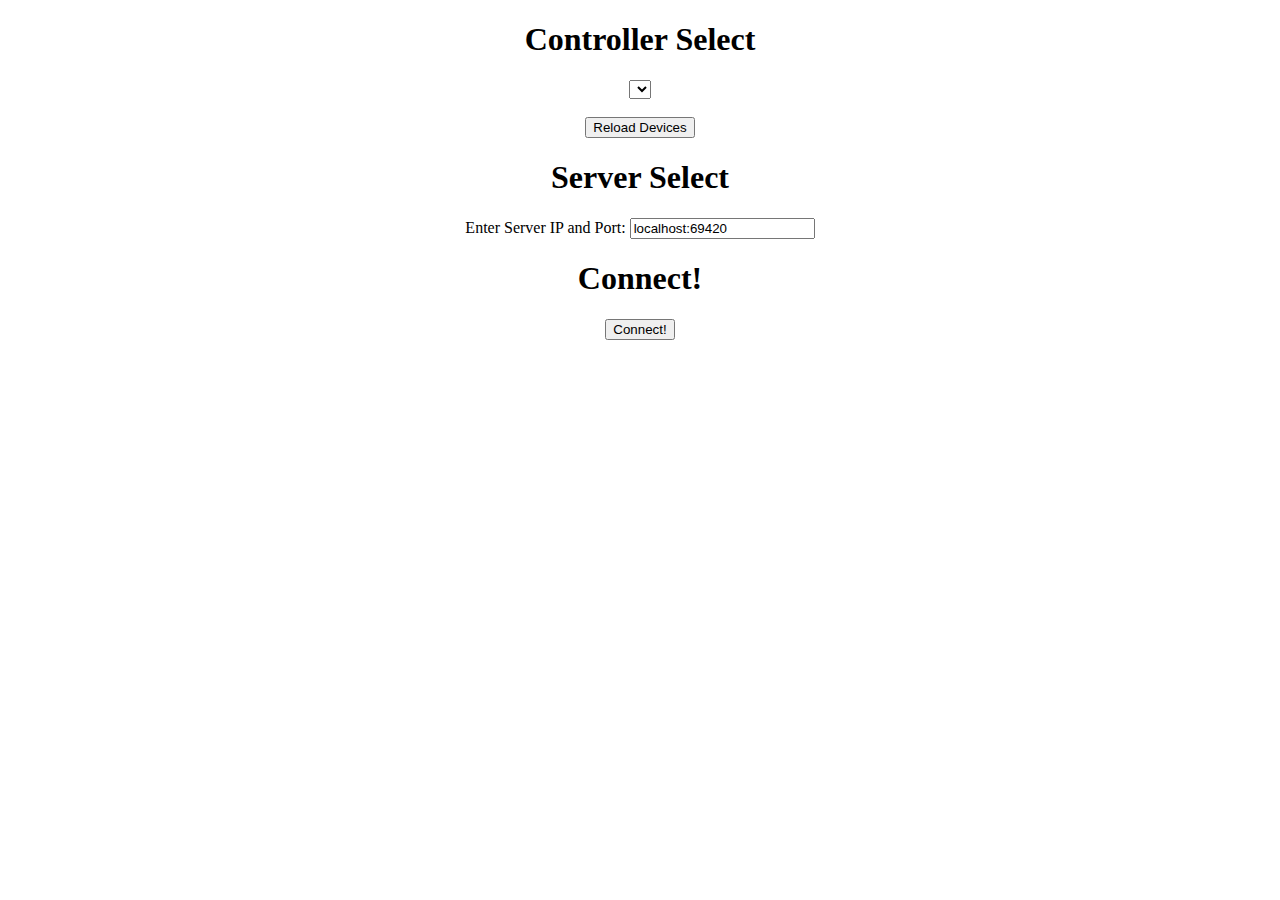
==== client/NetJS/src/index.html @ ca4ad297 "Restructured and finished client UI" ====
<!DOCTYPE html>
<html lang="en">
	<head>
		<link rel="stylesheet" href="styles.css">
	</head>
	<body onload="init()">
		<form onsubmit='return form_submit();' id="client_form">
			<div class="controller">
				<h1 class="controller">Controller Select</h1>
				<div class="controller">
					<select class='controller' id="controller options">
					</select>
					<br/><br/>
					<input type=button id="controller reload" onclick="reload()" value="Reload Devices">
				</div>
			</div>
			
			<div class="server">
				<h1 class="server title">Server Select</h1>
				<label for="serverdeets">Enter Server IP and Port:</label>
				<input type="text" name="serverdeets" id="serverdeetss" value="localhost:69420">
			</div>
			
			<div class="connect">
				<h1 class="connect title">Connect!</h1>
				<input type=submit value="Connect!">
			</div>
		</form>
		<script>
			const { invoke } = window.__TAURI__.tauri
			
			// Init
			function init() {
				invoke('getDevices').then(
				(devices) => 
					{
						let i = 0;
						devices.forEach((device) => {
							let opt = document.createElement('option');
							opt.value = i;
							opt.textContent = device;
							document.getElementById("controller options").appendChild(opt);
							i += 1;
						})
					})
					.catch((e) => console.error(e))
			}
			
			// Connections
			
			function form_submit() {
				let selected_dev = document.getElementById("controller options").value;
				let select_ip = document.getElementById("serverdeetss").value;

				// Start Client

				invoke('startController', {
					selectedDevice: selected_dev, 
					selectedServer: select_ip
					});
				
				// Reload Devices

				invoke('getDevices').then(
					(devices) => 
						{
							document.getElementById("controller options").innerHTML = '';
							let i = 0;
							devices.forEach((device) => {
								let opt = document.createElement('option');
								opt.value = i;
								opt.textContent = device;
								document.getElementById("controller options").appendChild(opt);
								i += 1;
							})
						})
						.catch((e) => console.error(e));

				// Disable page reloads
				return false;
			}
			
			function reload(event) {
				invoke('getDevices').then(
				(devices) => 
					{
						document.getElementById("controller options").innerHTML = '';
						let i = 0;
						devices.forEach((device) => {
							let opt = document.createElement('option');
							opt.value = i;
							opt.textContent = device;
							document.getElementById("controller options").appendChild(opt);
							i += 1;
						})
					})
					.catch((e) => console.error(e));
			}
			
			

		</script>
	</body>
</html>
---- client/NetJS/src/styles.css ----
.controller {
	text-align: center;
}

.server {
	text-align: center;
}

.connect {
	text-align: center;
}
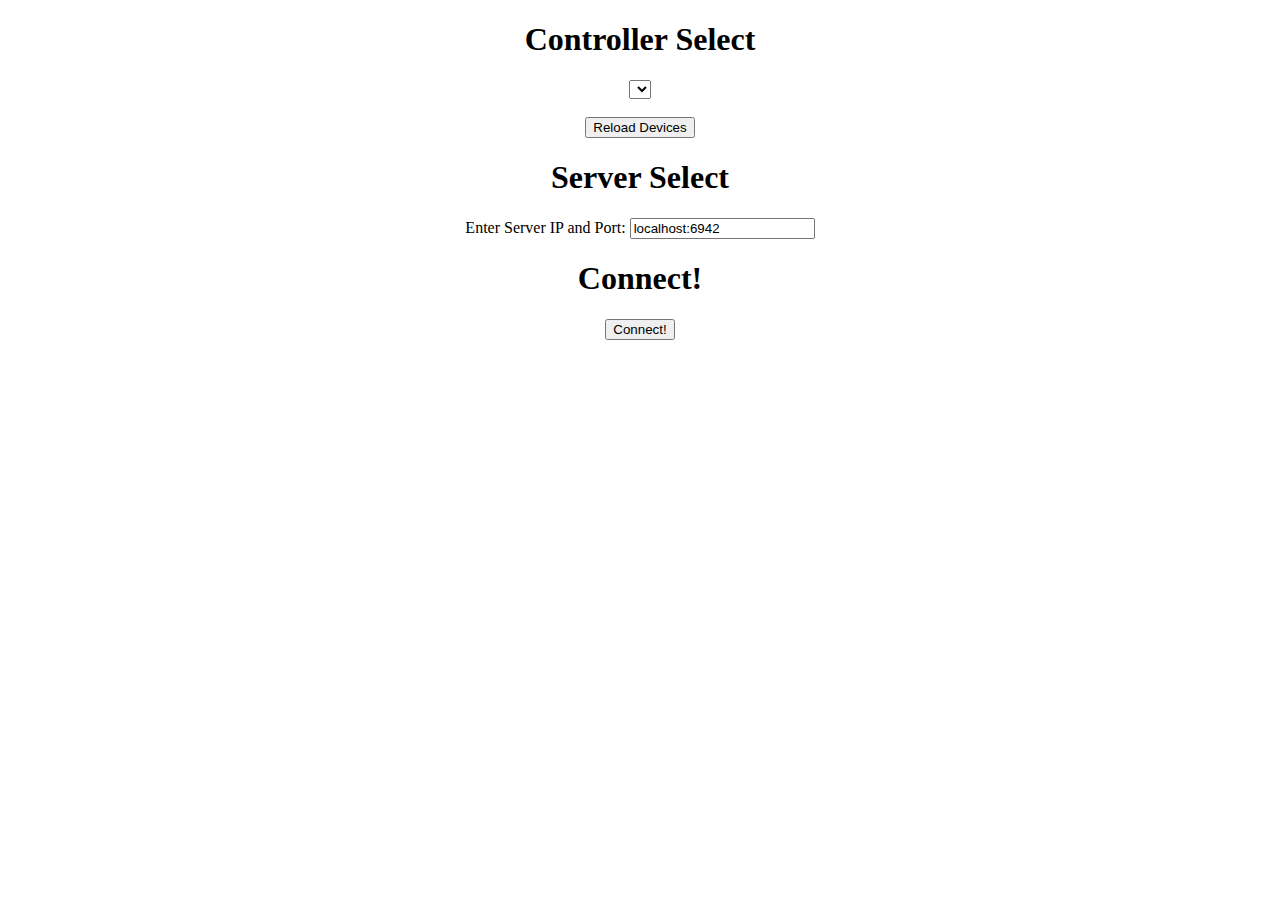
==== commit 24aaa01f: "Changed port number cause it wouldn't run otherwise lol" ====
--- a/client/NetJS/src/index.html
+++ b/client/NetJS/src/index.html
@@ -18,7 +18,7 @@
 			<div class="server">
 				<h1 class="server title">Server Select</h1>
 				<label for="serverdeets">Enter Server IP and Port:</label>
-				<input type="text" name="serverdeets" id="serverdeetss" value="localhost:69420">
+				<input type="text" name="serverdeets" id="serverdeetss" value="localhost:6942">
 			</div>
 			
 			<div class="connect">
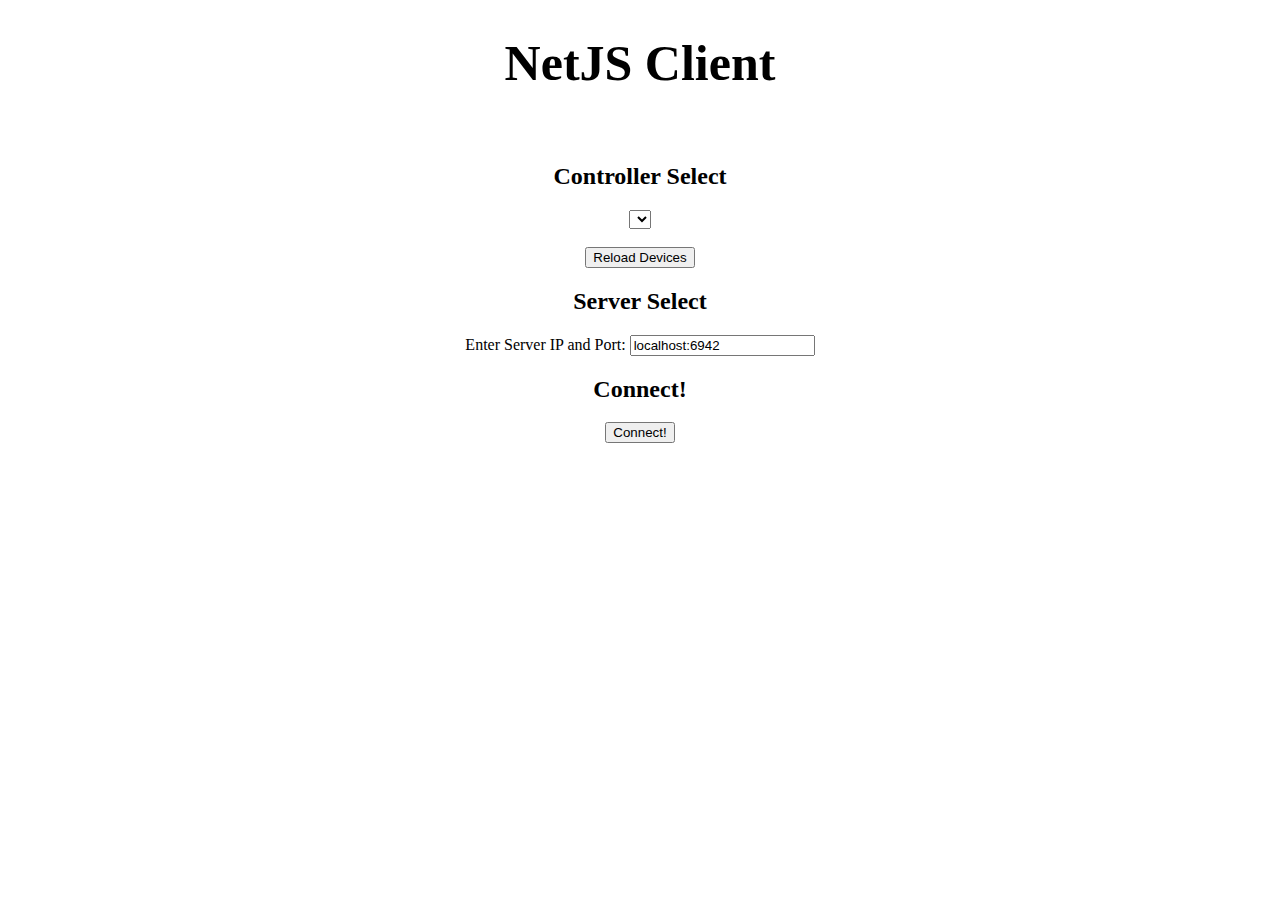
==== commit 5e8fc68a: "Added title for client" ====
--- a/client/NetJS/src/index.html
+++ b/client/NetJS/src/index.html
@@ -3,10 +3,17 @@
 	<head>
 		<link rel="stylesheet" href="styles.css">
 	</head>
+	
+	<div>
+		<h1 id="title">NetJS Client</h1>
+	</div>
+	
+	<br/>
+	
 	<body onload="init()">
 		<form onsubmit='return form_submit();' id="client_form">
 			<div class="controller">
-				<h1 class="controller">Controller Select</h1>
+				<h2 class="controller">Controller Select</h1>
 				<div class="controller">
 					<select class='controller' id="controller options">
 					</select>
@@ -16,13 +23,13 @@
 			</div>
 			
 			<div class="server">
-				<h1 class="server title">Server Select</h1>
+				<h2 class="server title">Server Select</h1>
 				<label for="serverdeets">Enter Server IP and Port:</label>
 				<input type="text" name="serverdeets" id="serverdeetss" value="localhost:6942">
 			</div>
 			
 			<div class="connect">
-				<h1 class="connect title">Connect!</h1>
+				<h2 class="connect title">Connect!</h1>
 				<input type=submit value="Connect!">
 			</div>
 		</form>
--- a/client/NetJS/src/styles.css
+++ b/client/NetJS/src/styles.css
@@ -6,6 +6,11 @@
 	text-align: center;
 }
 
+#title {
+	text-align: center;
+	font-size: 50px;
+}
+
 .connect {
 	text-align: center;
 }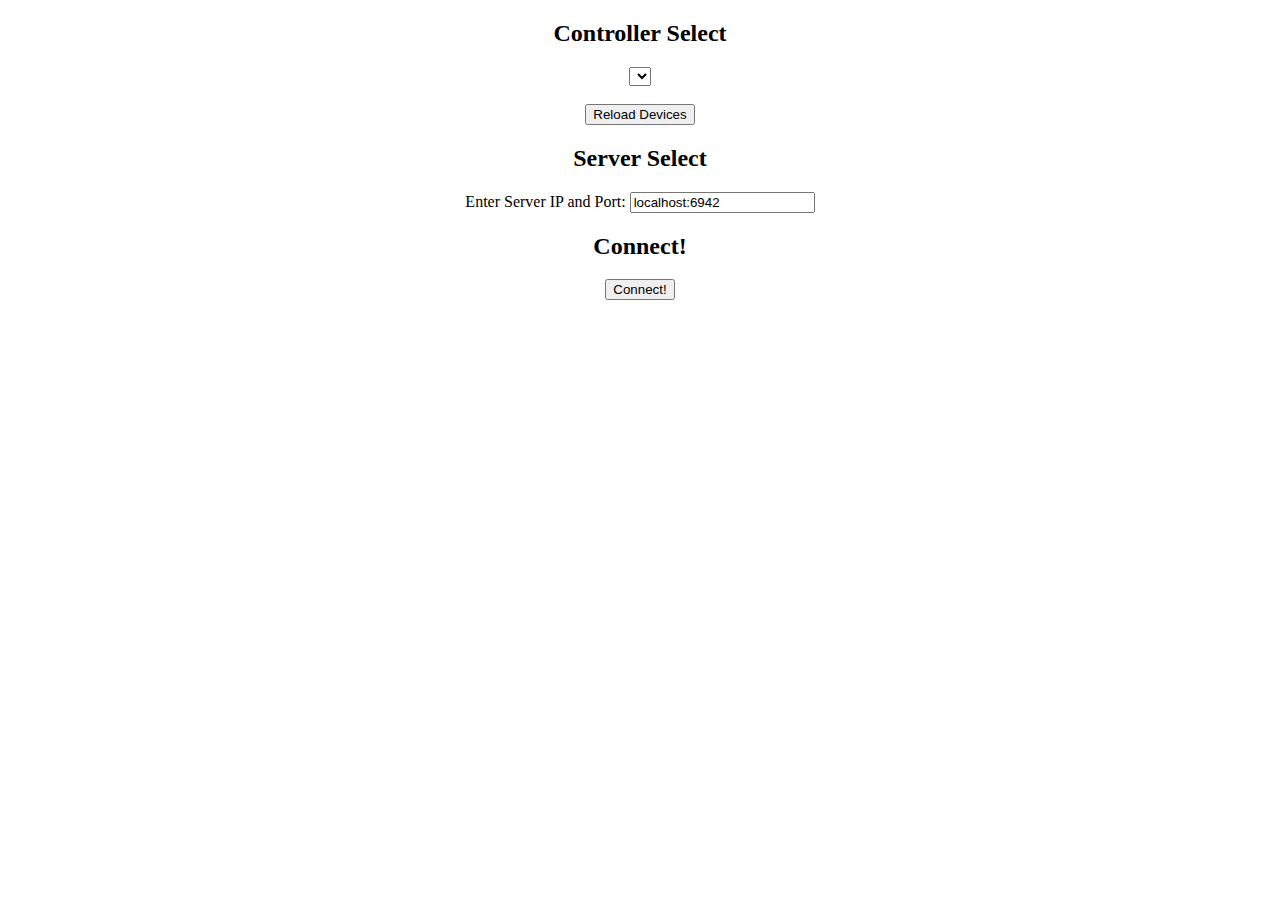
==== commit aced11f4: "Added correct window title for client" ====
--- a/client/NetJS/src/index.html
+++ b/client/NetJS/src/index.html
@@ -3,12 +3,6 @@
 	<head>
 		<link rel="stylesheet" href="styles.css">
 	</head>
-	
-	<div>
-		<h1 id="title">NetJS Client</h1>
-	</div>
-	
-	<br/>
 	
 	<body onload="init()">
 		<form onsubmit='return form_submit();' id="client_form">
@@ -108,4 +102,4 @@
 
 		</script>
 	</body>
-</html>+</html>
